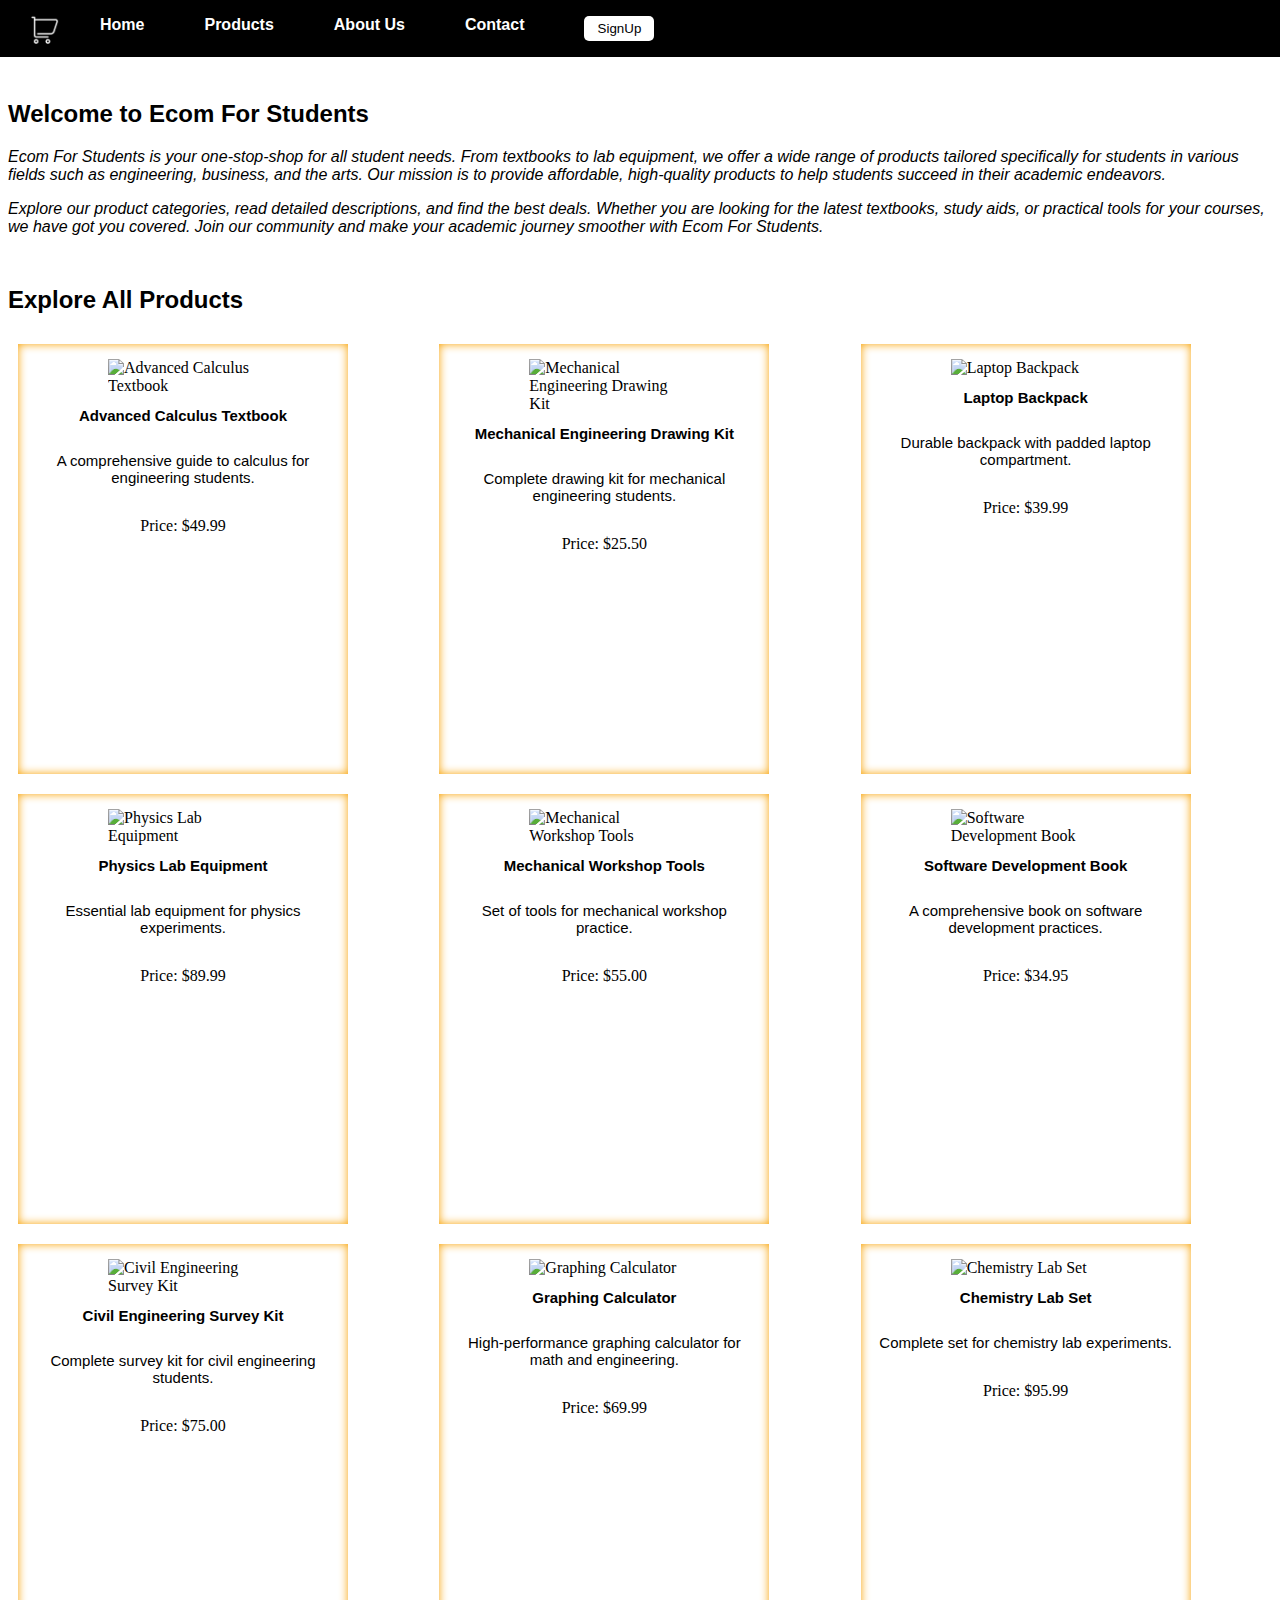
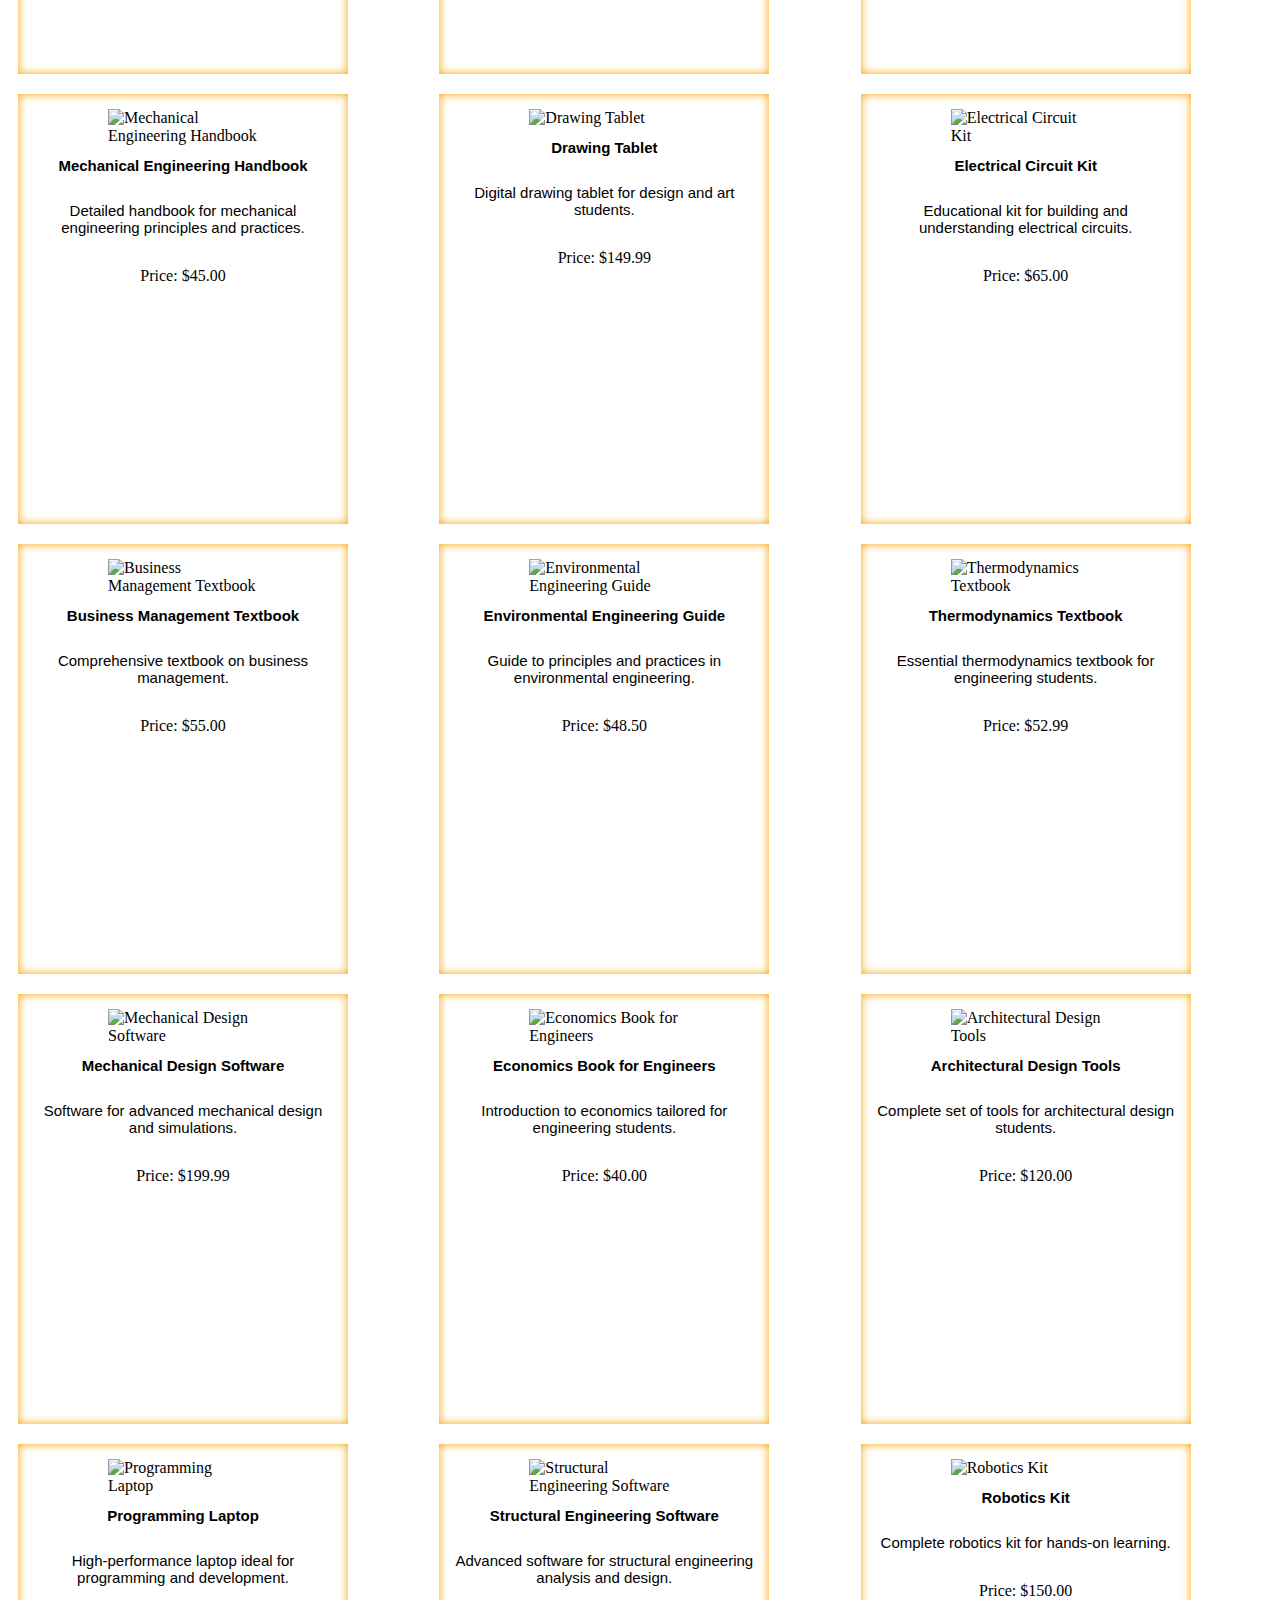
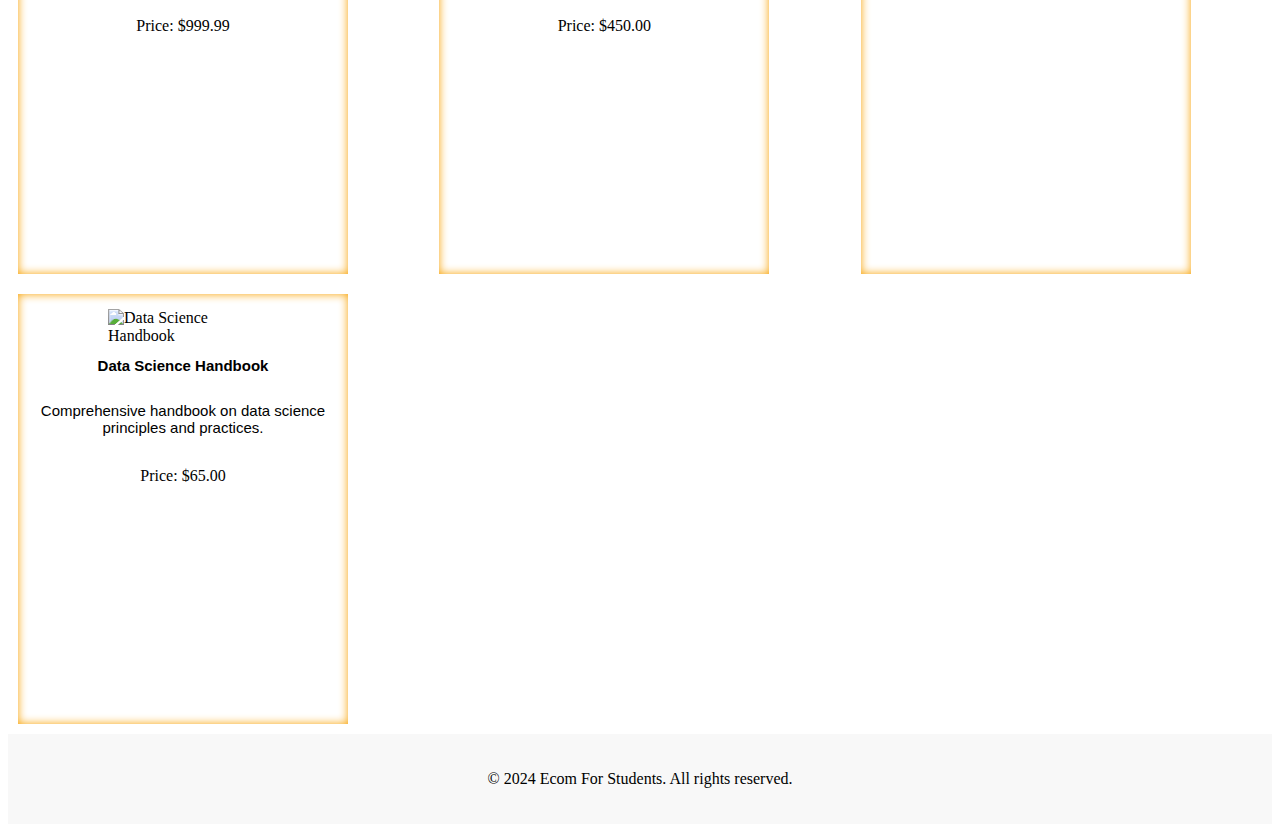
==== index.html @ 31d22225 "Add files via upload" ====
<!DOCTYPE html>
<html lang="en">
  <head>
    <meta charset="UTF-8" />
    <meta
      name="viewport"
      content="width=device-width, initial-scale=1.0, maximum-scale=1.0, user-scalable=no"
    />

    <title>Ecom For Students</title>
    <link rel="stylesheet" href="style.css" />
  </head>
  <body>
    <div class="Home">
      <div class="header">
        <img src="/assets//logoo.png" alt="" />
        <ul class="header-c">
          <a href="/index.html"> <li>Home</li></a>
          <a href="/Components//Products.html"><li>Products</li></a>
          <a href="/Components//AboutUs.html"> <li>About Us</li></a>
          <a href="/Components//Contact.html"><li>Contact</li></a>
          <a href="/Components/Signup.html"
            ><button class="signup">SignUp</button></a
          >
        </ul>
      </div>
      <div class="desc">
        <h2>Welcome to Ecom For Students</h2>
        <p>
          Ecom For Students is your one-stop-shop for all student needs. From
          textbooks to lab equipment, we offer a wide range of products tailored
          specifically for students in various fields such as engineering,
          business, and the arts. Our mission is to provide affordable,
          high-quality products to help students succeed in their academic
          endeavors.
        </p>
        <p>
          Explore our product categories, read detailed descriptions, and find
          the best deals. Whether you are looking for the latest textbooks,
          study aids, or practical tools for your courses, we have got you
          covered. Join our community and make your academic journey smoother
          with Ecom For Students.
        </p>
        <h2>Explore All Products</h2>
      </div>
      <div class="body" id="body"></div>
      <div class="Footer">
        <p>&copy; 2024 Ecom For Students. All rights reserved.</p>
      </div>
    </div>

    <script src="Home.js"></script>
  </body>
</html>
---- style.css ----
.home {
  display: flex;
  flex-direction: column;
}
.header {
  background-color: black;
  display: flex;
  align-items: center;
  position: fixed;
  top: 0;
  left: 0;
  right: 0;
  padding-left: 30px;
}
.header img {
  width: 30px;
  height: 30px;
}
.header-c {
  list-style: none;
  display: flex;
  gap: 60px;
}
.header-c li {
  color: white;
  font-family: "Lucida Sans", "Lucida Sans Regular", "Lucida Grande",
    "Lucida Sans Unicode", Geneva, Verdana, sans-serif;
  font-weight: 700;
}
a {
  text-decoration: none;
  color: black;
}
.desc {
  margin-top: 100px;
  font-family: "Lucida Sans", "Lucida Sans Regular", "Lucida Grande",
    "Lucida Sans Unicode", Geneva, Verdana, sans-serif;
}
.desc p {
  font-style: italic;
}
.desc h2 {
  margin-top: 50px;
}
.body {
  margin-top: 10px;
  display: grid;
  grid-template-columns: auto auto auto;
}
.product {
  width: 300px;
  height: 400px;
  background-color: white;
  padding: 15px;
  box-shadow: inset 0 0 10px #f8a100;
  margin: 10px;
  display: flex;
  flex-direction: column;
  align-items: center;
}
.product img {
  width: 150px;
}
.product > :nth-child(2) {
  font-family: "Lucida Sans", "Lucida Sans Regular", "Lucida Grande",
    "Lucida Sans Unicode", Geneva, Verdana, sans-serif;
  font-size: 15px;
}
.product > :nth-child(3) {
  font-family: "Segoe UI", Tahoma, Geneva, Verdana, sans-serif;
  font-size: 15px;
  text-align: center;
}
.Footer {
  background-color: #f8f8f8;
  padding: 20px;
  text-align: center;
}
.signup {
  width: 70px;
  height: 25px;
  background-color: white;
  border: 0;
  border-radius: 5px;
}
@media only screen and (max-width: 600px) {
  .header {
    width: 100%;
    padding-left: 10px;
  }
  .header img {
    width: 25px;
    height: 25px;
  }
  .header-c {
    display: flex;
    gap: 12px;
    margin-left: -15px;
  }
  .header-c li {
    font-size: 12px;
  }
  .desc {
    margin-top: 80px;
    width: 340px;
  }
  .desc p {
    font-size: 12px;
  }
  .body {
    margin-top: 10px;
    display: grid;
    grid-template-columns: auto;
  }
  .product {
    width: 250px;
    height: 300px;
  }
  .product img {
    width: 100px;
  }
  .product > :nth-child(2) {
    font-size: 10px;
  }
  .product > :nth-child(3) {
    font-size: 13px;
  }
  .Footer {
    background-color: #f8f8f8;
    padding: 20px;
    text-align: center;
  }
}
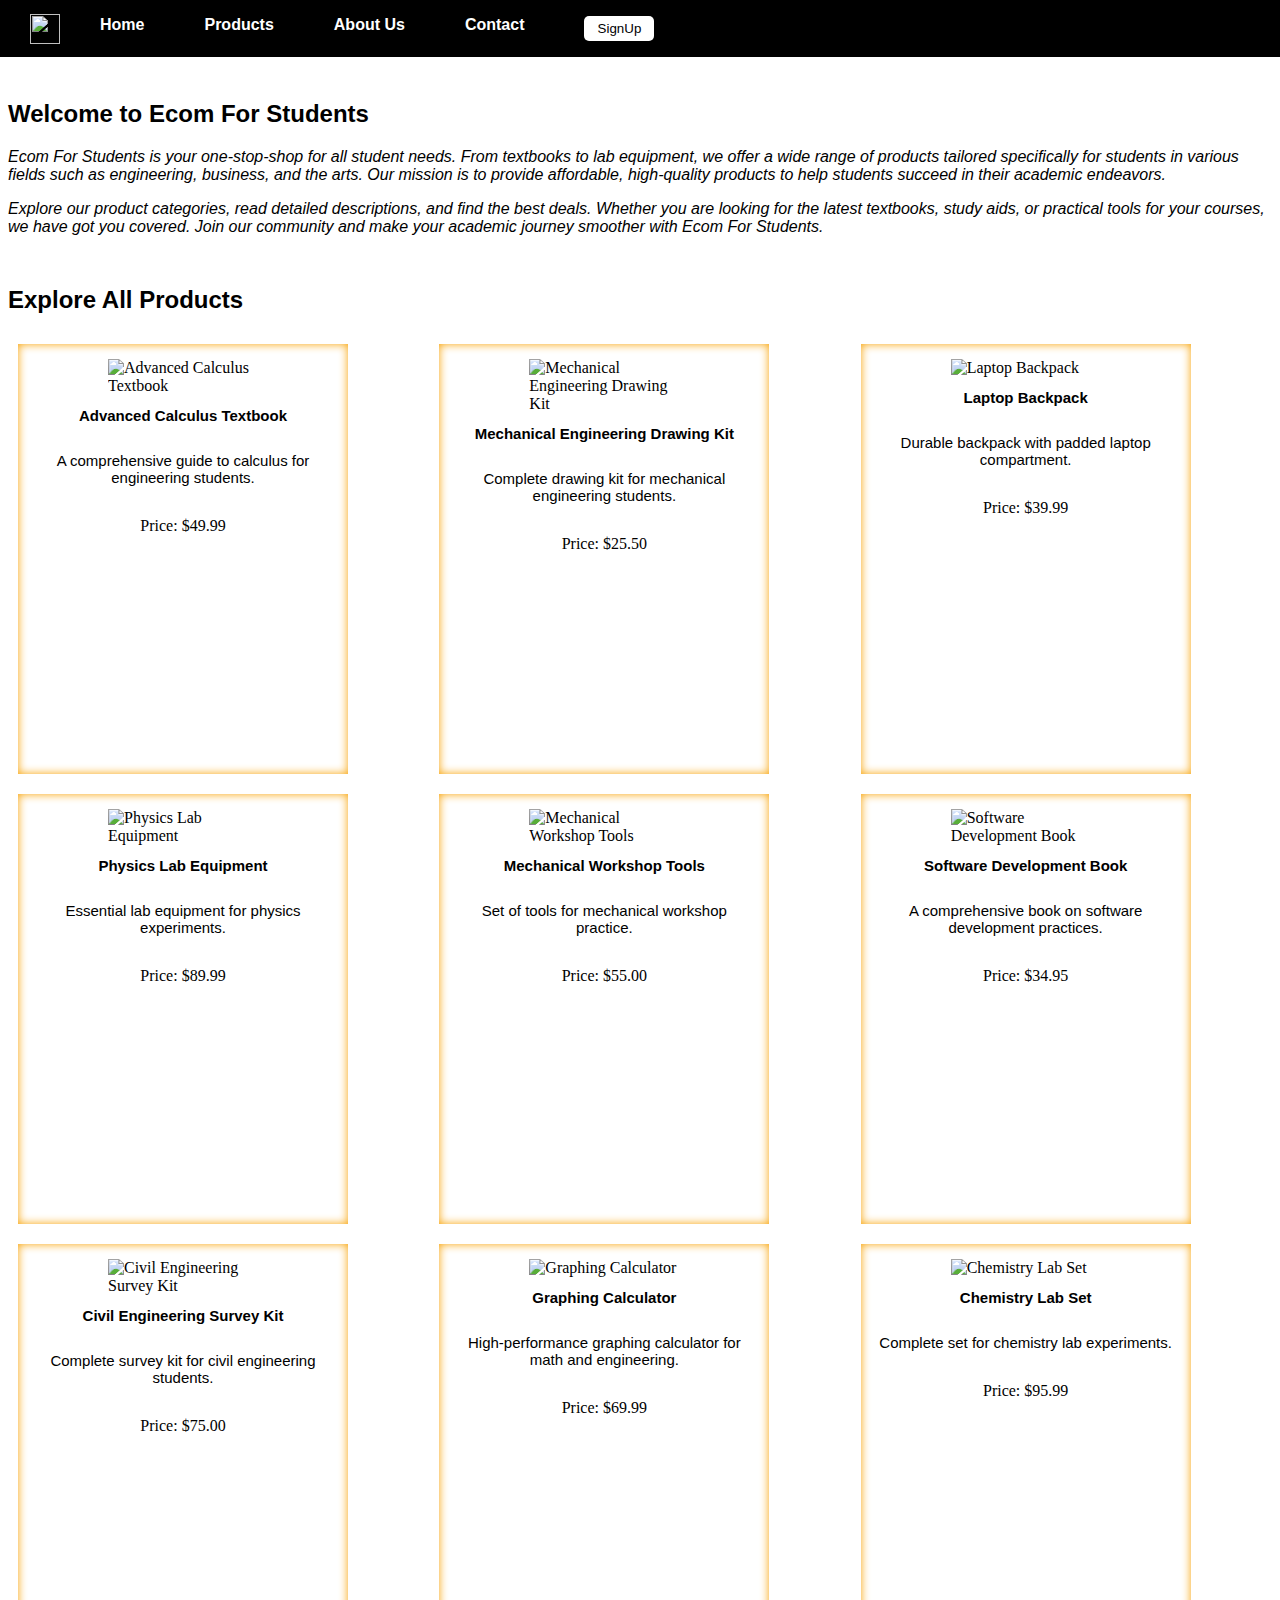
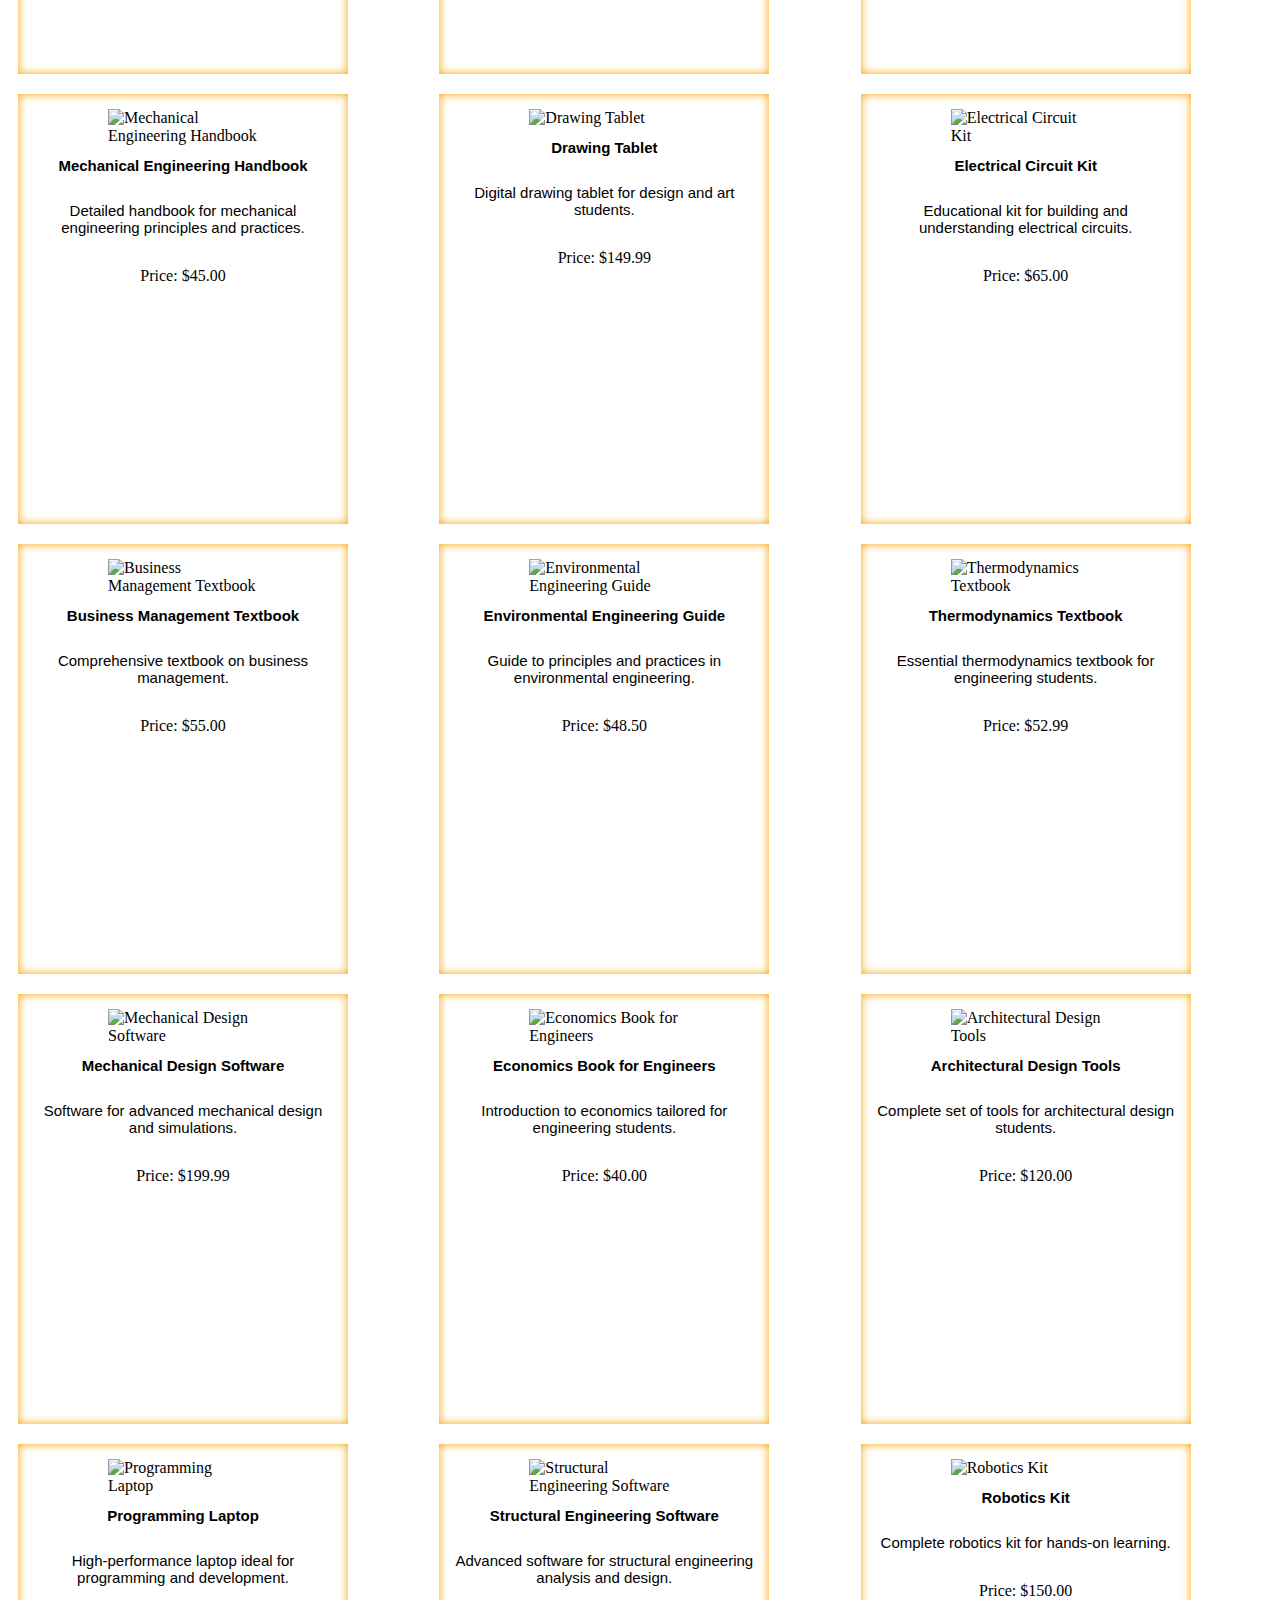
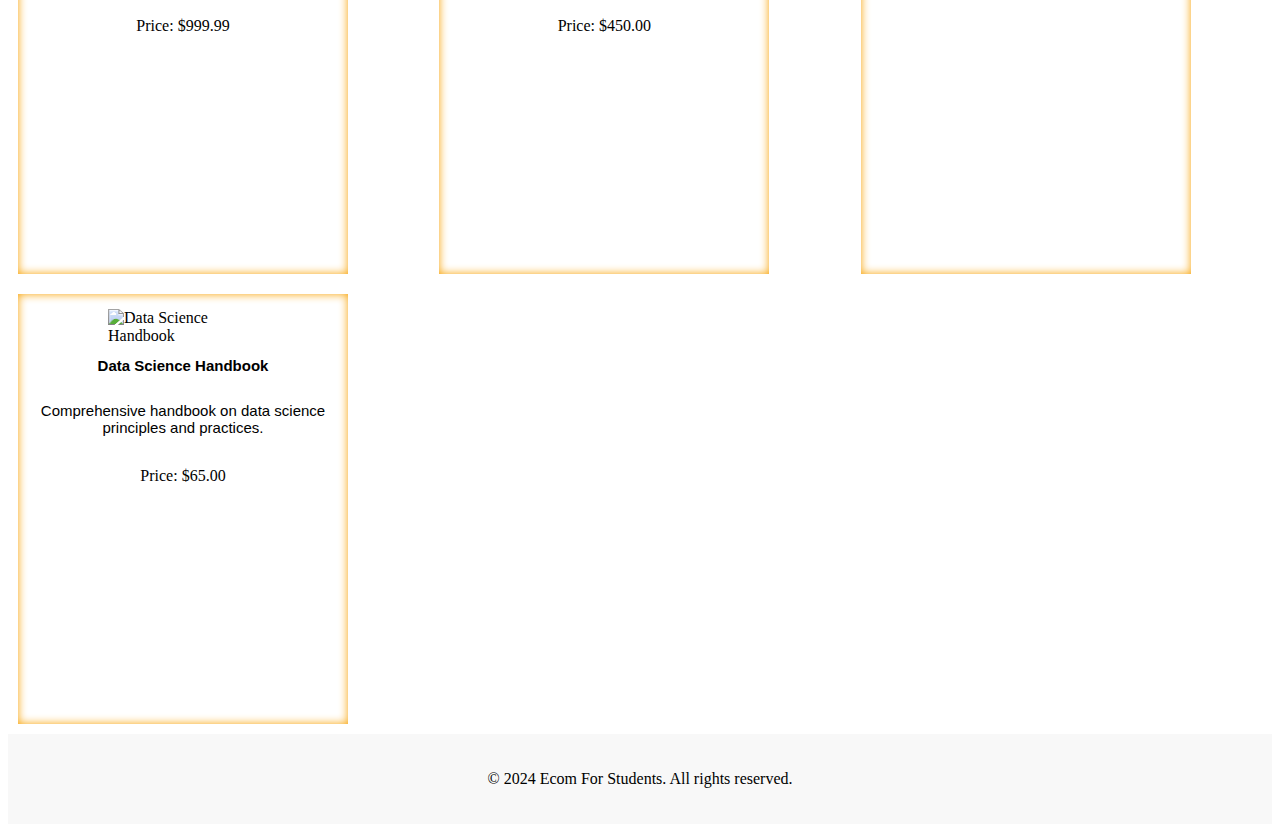
==== commit 2f77b92b: "Update index.html" ====
--- a/index.html
+++ b/index.html
@@ -13,13 +13,13 @@
   <body>
     <div class="Home">
       <div class="header">
-        <img src="/assets//logoo.png" alt="" />
+        <img src="JavaScript-Ecom-App/assets//logoo.png" alt="" />
         <ul class="header-c">
-          <a href="/index.html"> <li>Home</li></a>
-          <a href="/Components//Products.html"><li>Products</li></a>
-          <a href="/Components//AboutUs.html"> <li>About Us</li></a>
-          <a href="/Components//Contact.html"><li>Contact</li></a>
-          <a href="/Components/Signup.html"
+          <a href="/JavaScript-Ecom-App/index.html"> <li>Home</li></a>
+          <a href="/JavaScript-Ecom-App/Components//Products.html"><li>Products</li></a>
+          <a href="/JavaScript-Ecom-App/Components//AboutUs.html"> <li>About Us</li></a>
+          <a href="/JavaScript-Ecom-App/Components//Contact.html"><li>Contact</li></a>
+          <a href="/JavaScript-Ecom-App/Components/Signup.html"
             ><button class="signup">SignUp</button></a
           >
         </ul>
